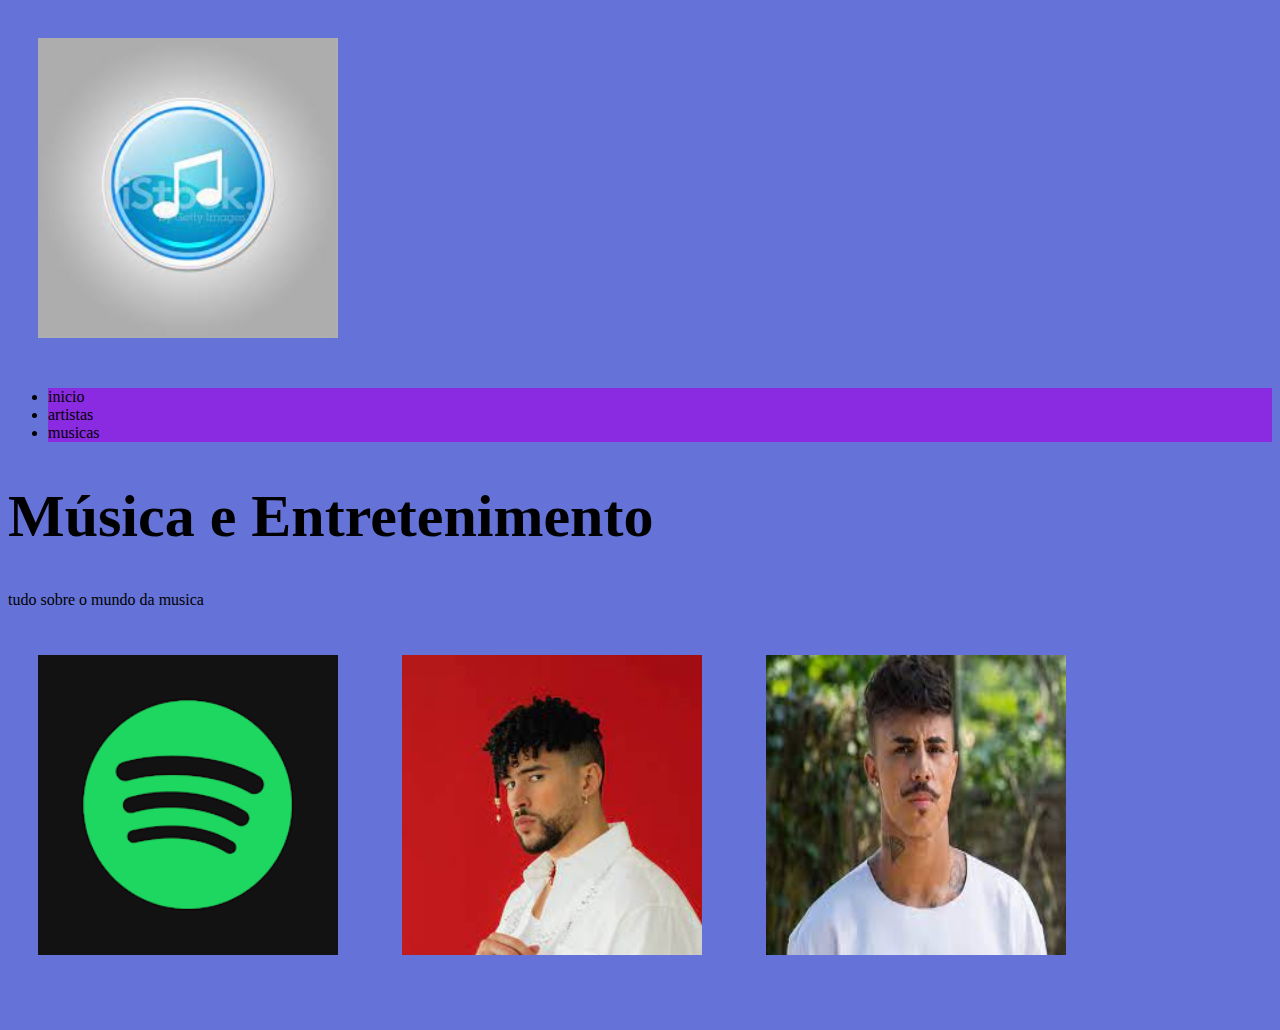
==== index.html @ bdc88fa3 "Add files via upload" ====
<!DOCTYPE html>
<html lang="port-br">
<head>
    <meta charset="UTF-8">
    <meta name="viewport" content="width=device-width, initial-scale=1.0">
    <title>Document</title>
    <link rel="stylesheet" href="style.css">
</head>

<body>
    <header>
        <Img class="logomusica" src="logomusica" alt="">
        <ul>
            <li class="cabecalho" >inicio</li>
            <li class="cabecalho" >artistas</li>
            <li class="cabecalho" >musicas</li>
        </ul>
    
      <H1>Música e Entretenimento</H1>  
     <p>tudo sobre o mundo da musica</p>
    <img src="img1" alt="">
    <img src="img2" alt="">
    <img src="img3" alt="">


</body>
</html>

<h1></h1>
---- style.css ----
body{
    background: rgb(101, 115, 216);
}
h1{
  font-size: 60px;
  color: rgb(0, 0, 0);
}
img{
    width: 300px;
    height: 300px ;
    margin: 30px;
    
}
    .cabecalho{
        background-color: blueviolet;
    }
    .logocabecalho{
        width: 180px;
        height: 100px;
        margin-top:  70px;
    }
    .lista_cabecalho{
        display: flex;
        margin-left: 55px;
    }
    .item_lista_cabecalho{
         font-size: 28px;
        list-style: none;
        padding: 70px;
    }
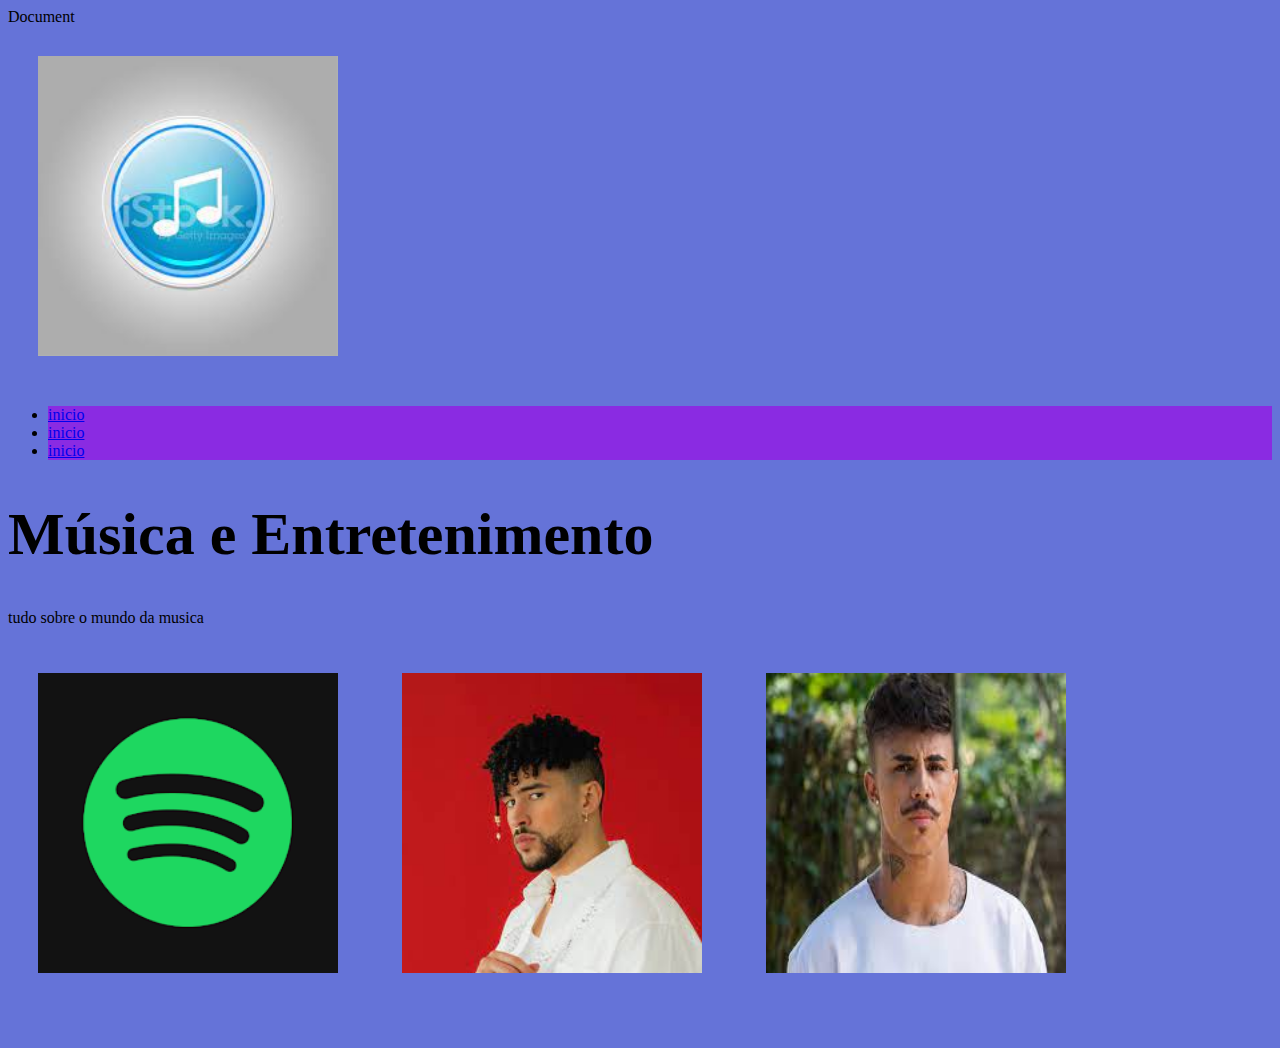
==== commit f1a529b7: "s" ====
--- a/index.html
+++ b/index.html
@@ -1,19 +1,18 @@
-<!DOCTYPE html>
-<html lang="port-br">
+<!DOCTYPE html> 
+<html lang="port-br"
 <head>
     <meta charset="UTF-8">
-    <meta name="viewport" content="width=device-width, initial-scale=1.0">
+    <meta name="viewport" content="width=device-width, initial-scale=1.0"
     <title>Document</title>
-    <link rel="stylesheet" href="style.css">
-</head>
-
+    <link rel="stylesheet" href="style.css"
+<head>
 <body>
     <header>
         <Img class="logomusica" src="logomusica" alt="">
         <ul>
-            <li class="cabecalho" >inicio</li>
-            <li class="cabecalho" >artistas</li>
-            <li class="cabecalho" >musicas</li>
+            <li class="cabecalho" ><a href="index.html"> inicio </a></li>
+            <li class="cabecalho" ><a href="artistas.html"> inicio </a></li>
+            <li class="cabecalho" ><a href="musicas.html"> inicio </a></li>
         </ul>
     
       <H1>Música e Entretenimento</H1>  
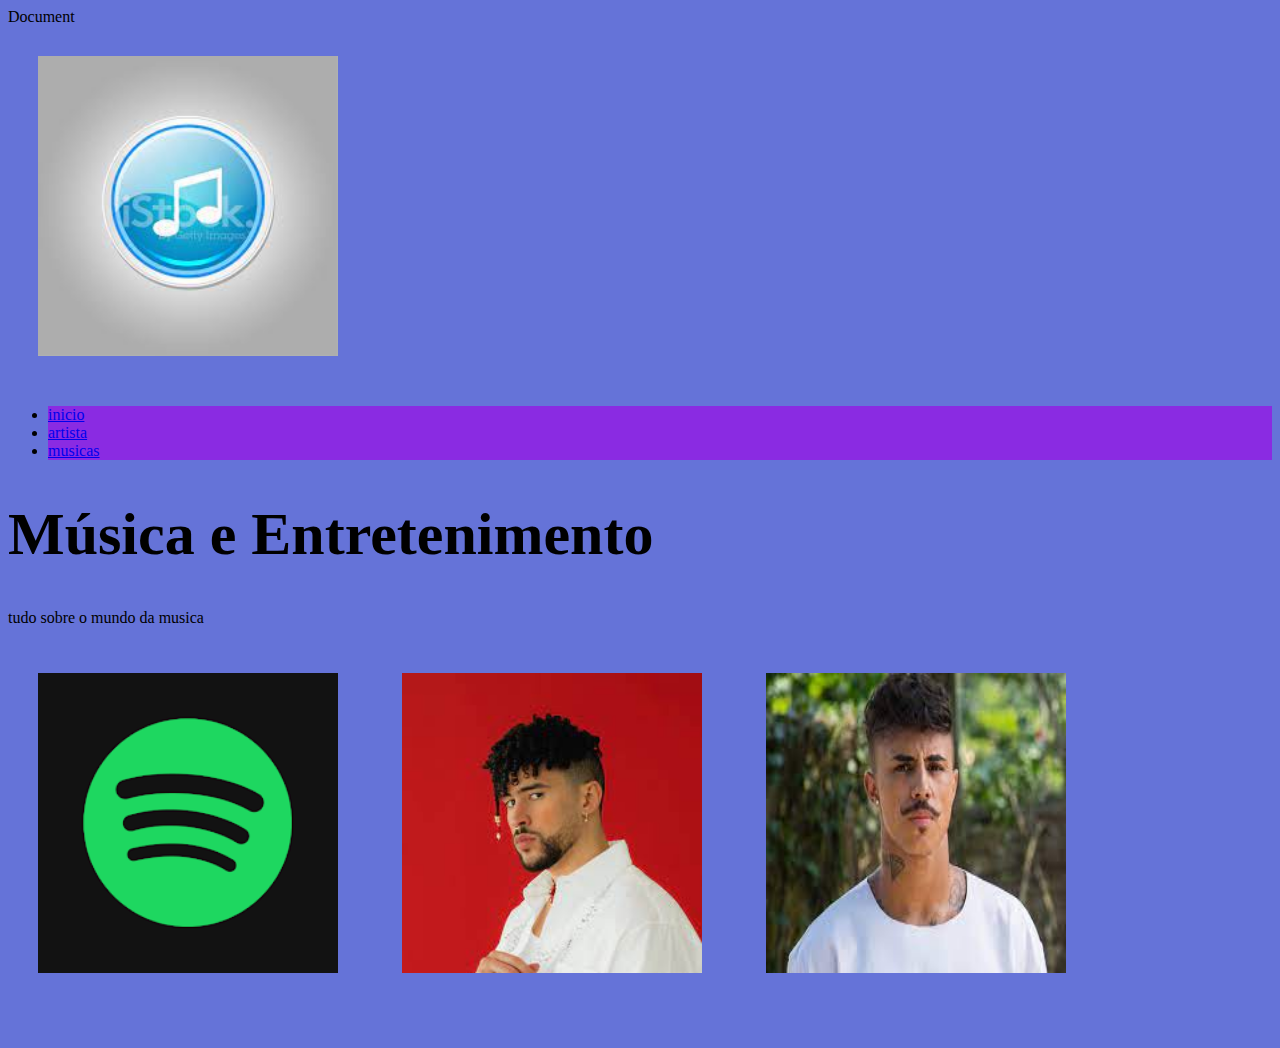
==== commit c53531fc: "s" ====
--- a/index.html
+++ b/index.html
@@ -11,8 +11,8 @@
         <Img class="logomusica" src="logomusica" alt="">
         <ul>
             <li class="cabecalho" ><a href="index.html"> inicio </a></li>
-            <li class="cabecalho" ><a href="artistas.html"> inicio </a></li>
-            <li class="cabecalho" ><a href="musicas.html"> inicio </a></li>
+            <li class="cabecalho" ><a href="artista.html"> artista </a></li>
+            <li class="cabecalho" ><a href="musicas.html"> musicas </a></li>
         </ul>
     
       <H1>Música e Entretenimento</H1>  
